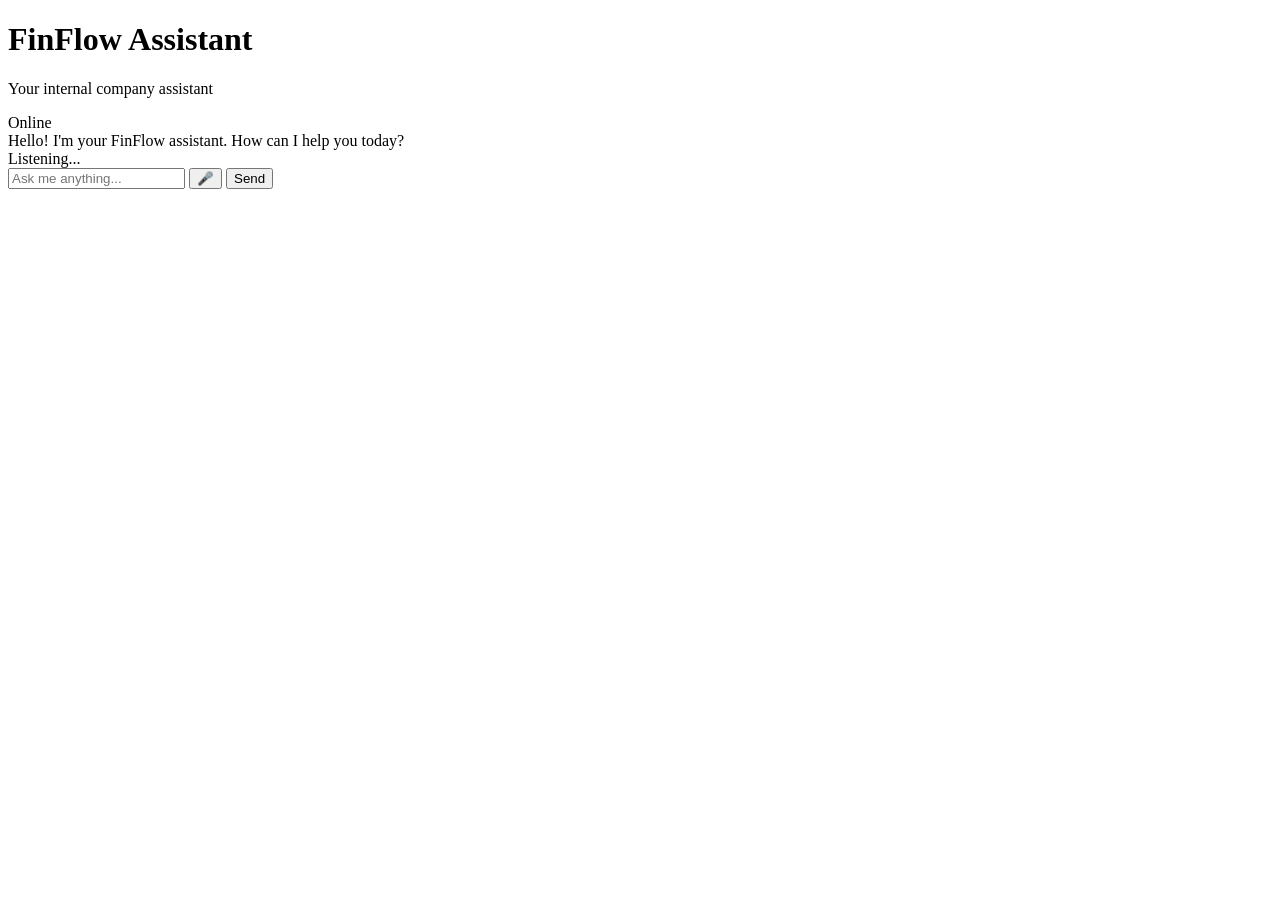
==== src/main/resources/static/index.html @ 0db3ac0d "feat: add voice input with Groq Whisper transcription" ====
<!DOCTYPE html>
<html lang="en">
<head>
  <meta charset="UTF-8">
  <meta name="viewport" content="width=device-width, initial-scale=1.0">
  <title>FinFlow Assistant</title>
  <link rel="stylesheet" href="/css/style.css">
</head>
<body>

<div class="chat-container">

  <header class="chat-header">
    <div>
      <h1>FinFlow Assistant</h1>
      <p>Your internal company assistant</p>
    </div>
    <span class="status">Online</span>
  </header>

  <main id="chat-messages" class="chat-messages">
    <div class="message assistant">
      Hello! I'm your FinFlow assistant.
      How can I help you today?
    </div>
  </main>

  <div id="recording-status" class="recording-status hidden">
    <span class="recording-dot"></span>
    Listening...
  </div>

  <form id="chat-form" class="chat-input-container">

    <input
        type="text"
        id="question-input"
        placeholder="Ask me anything..."
        autocomplete="off"
    >

    <button type="button" id="mic-button" title="Start recording">
      🎤
    </button>

    <button type="submit" id="send-button">
      Send
    </button>

  </form>

</div>

<script src="/js/app.js"></script>
</body>
</html>
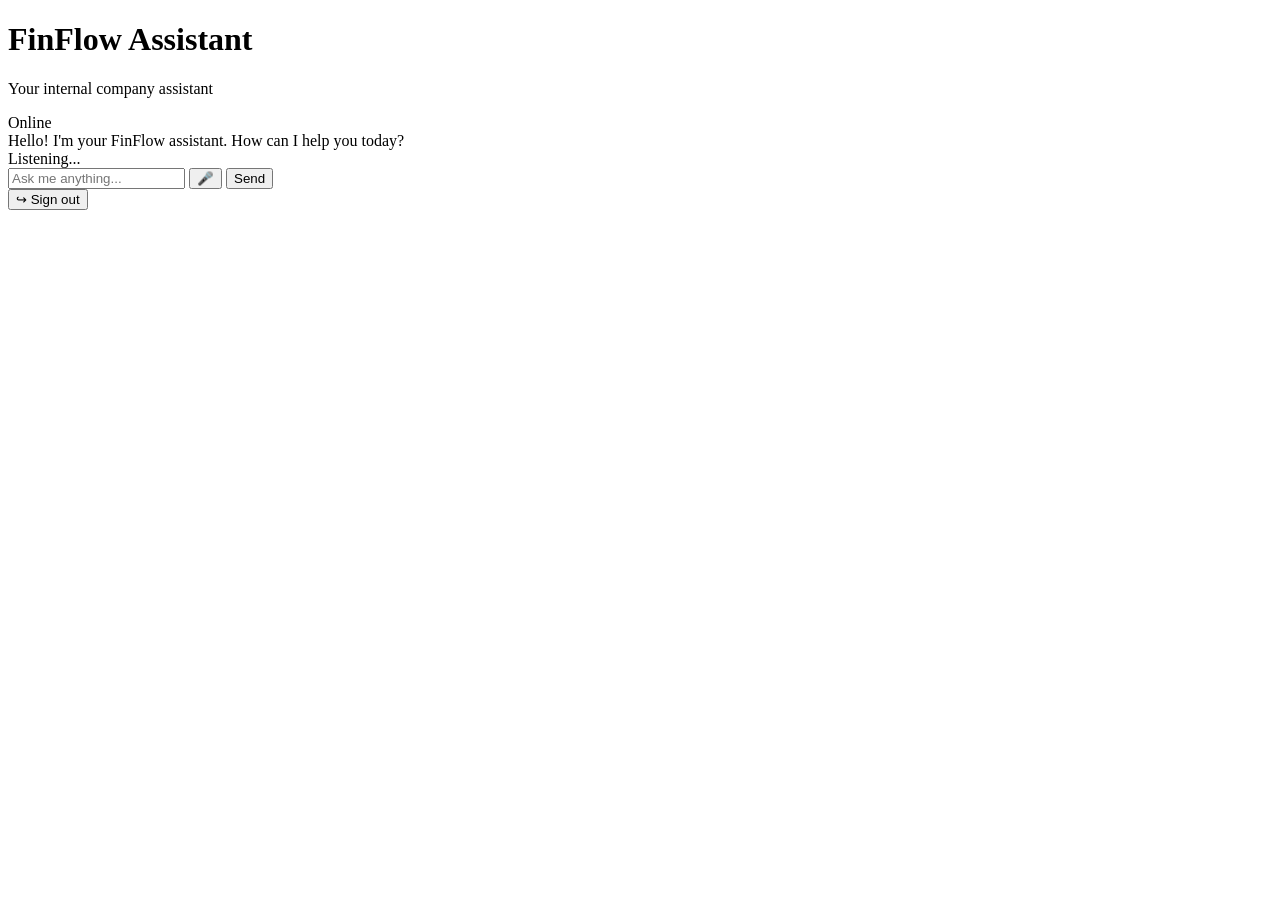
==== commit e1025de1: "feat: added secure crfs token requests. improved layout." ====
--- a/src/main/resources/static/index.html
+++ b/src/main/resources/static/index.html
@@ -50,6 +50,15 @@
 
   </form>
 
+  <form action="/logout" method="post" id="logoutForm">
+    <input type="hidden" name="_csrf" id="csrfToken">
+
+    <button type="submit" class="logout-button">
+      <span class="logout-icon">↪</span>
+      <span>Sign out</span>
+    </button>
+  </form>
+
 </div>
 
 <script src="/js/app.js"></script>
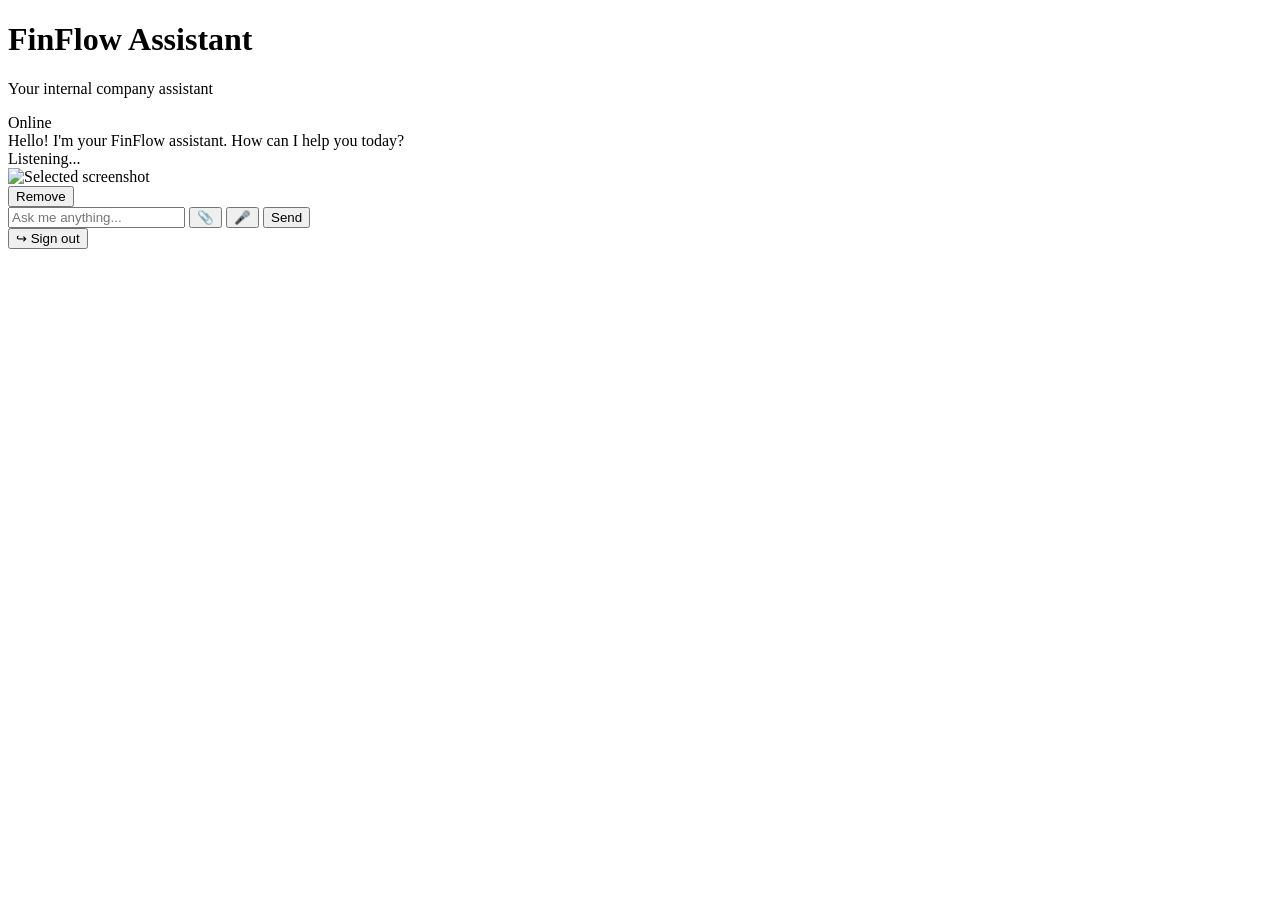
==== commit 646cd5d3: ""feat: add image-based error analysis with Groq vision"" ====
--- a/src/main/resources/static/index.html
+++ b/src/main/resources/static/index.html
@@ -31,6 +31,17 @@
     Listening...
   </div>
 
+  <div id="image-preview" class="image-preview hidden">
+    <img id="image-preview-img" alt="Selected screenshot">
+
+    <div class="image-preview-info">
+      <span id="image-preview-name"></span>
+      <button type="button" id="remove-image-button">
+        Remove
+      </button>
+    </div>
+  </div>
+
   <form id="chat-form" class="chat-input-container">
 
     <input
@@ -39,7 +50,18 @@
         placeholder="Ask me anything..."
         autocomplete="off"
     >
+    <button
+        type="button"
+        id="image-button"
+        title="Attach an error screenshot">
+      📎
+    </button>
 
+    <input
+        type="file"
+        id="image-input"
+        accept="image/png,image/jpeg"
+        hidden>
     <button type="button" id="mic-button" title="Start recording">
       🎤
     </button>
